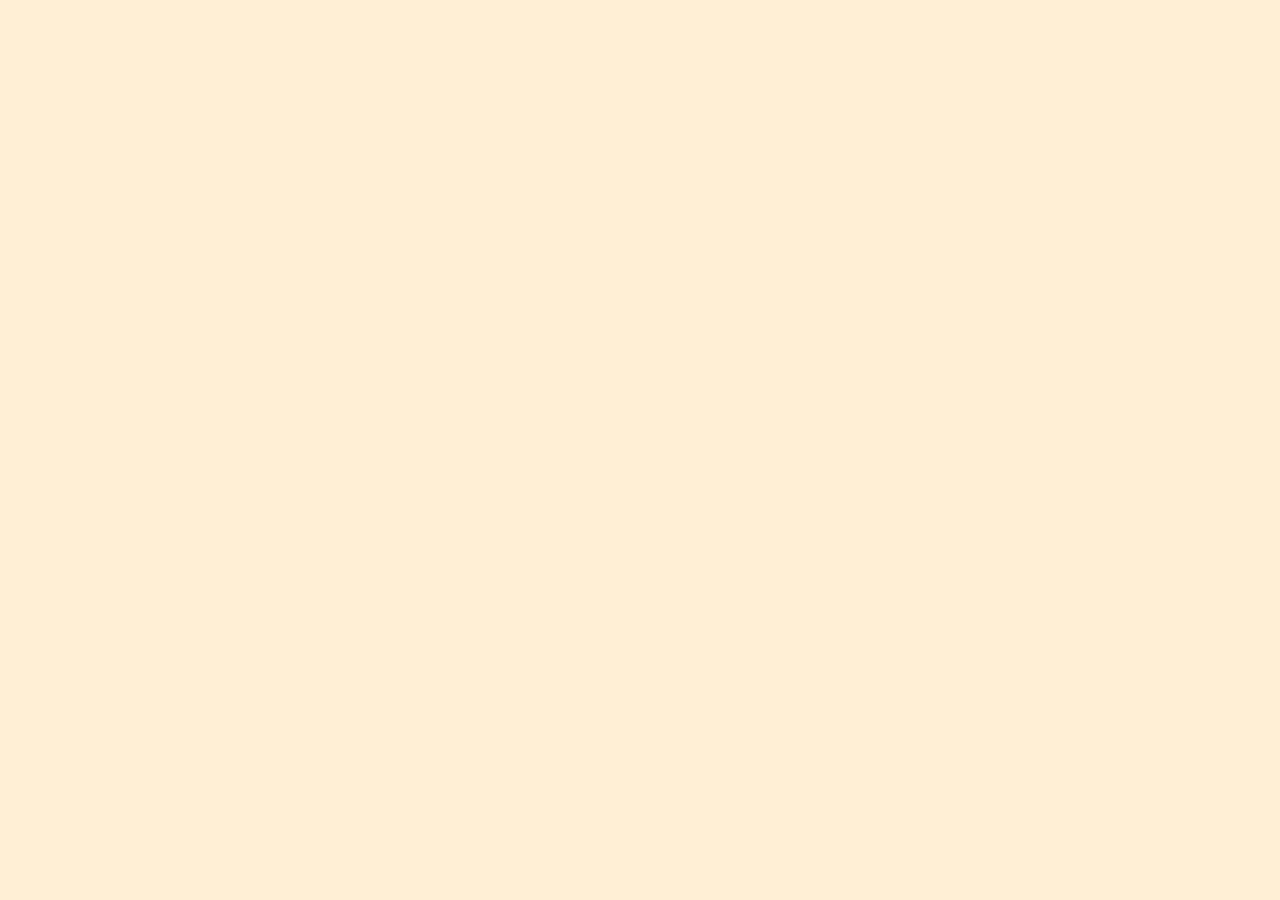
==== droids.html @ 9b1e3d7a "created roids page and made updates to css and js" ====
<!DOCTYPE html>
<html lang="en">
<head>
  <meta charset="UTF-8">
  <meta name="viewport" content="width=device-width, initial-scale=1.0">
  <link rel="stylesheet" href="main.css">
  <title>Droids</title>
</head>
<body>
  <script src="main.js"></script>
</body>
</html>
---- main.css ----
body {
  background-color:papayawhip;
}
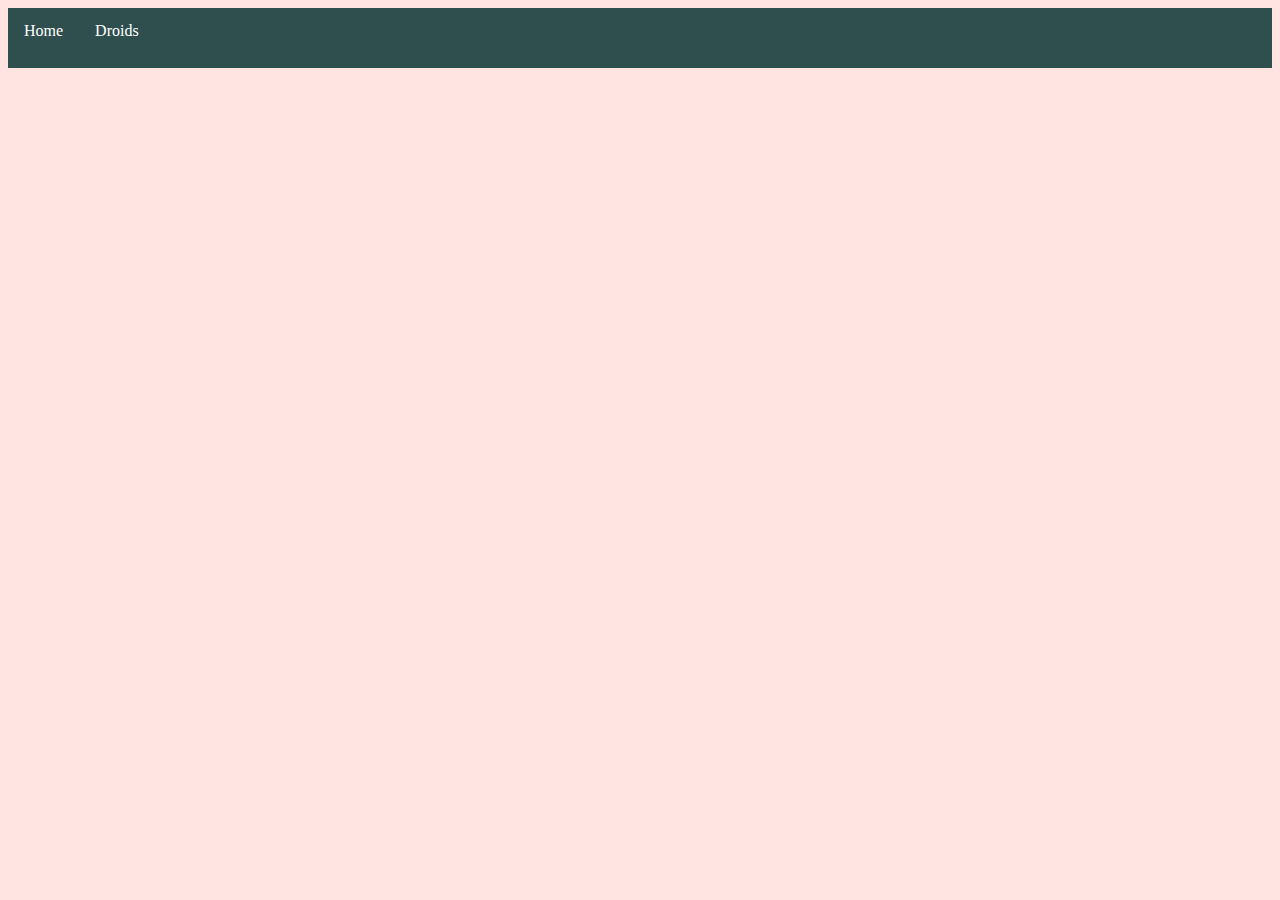
==== commit ed6ccb6c: "made style changes to nav" ====
--- a/droids.html
+++ b/droids.html
@@ -3,10 +3,19 @@
 <head>
   <meta charset="UTF-8">
   <meta name="viewport" content="width=device-width, initial-scale=1.0">
-  <link rel="stylesheet" href="main.css">
+  <link rel ="stylesheet" href="main.css">
   <title>Droids</title>
 </head>
 <body>
+  <header>
+    <nav class="navigation">
+      <ul>
+        <li class="nav-item"><a href="./index.html">Home</a></li>
+        <li class="nav-item"><a href="./droids.html">Droids</a></li>
+      </ul>
+    </nav>
+
+  </header>
   <script src="main.js"></script>
 </body>
 </html>
--- a/main.css
+++ b/main.css
@@ -1,3 +1,28 @@
 body {
-  background-color:papayawhip;
+  background-color:mistyrose;
 }
+
+ul {
+  list-style-type: none;
+  margin: 0;
+  padding: 0;
+  background-color: darkslategray;
+  height: 60px;
+}
+
+li {
+  float: left;
+}
+
+li a {
+  display: block;
+  color: white;
+  text-align: center;
+  padding: 14px 16px 14px 16px;
+  text-decoration: none;
+}
+
+li a:hover {
+  background-color: palegoldenrod;
+  color: black;
+}
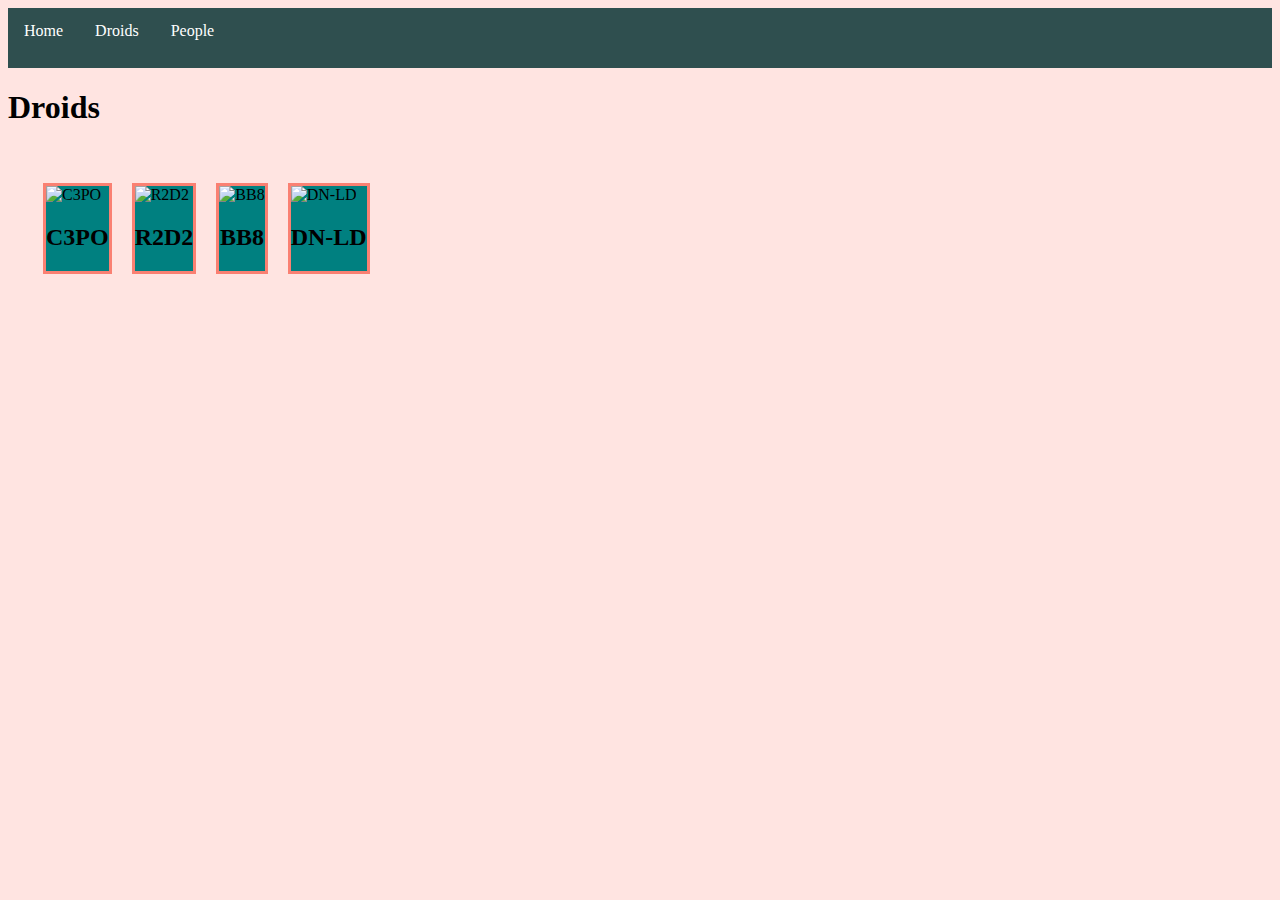
==== commit 19bd650b: "added people page. updated droids and index pages" ====
--- a/droids.html
+++ b/droids.html
@@ -1,21 +1,55 @@
 <!DOCTYPE html>
 <html lang="en">
-<head>
-  <meta charset="UTF-8">
-  <meta name="viewport" content="width=device-width, initial-scale=1.0">
-  <link rel ="stylesheet" href="main.css">
-  <title>Droids</title>
-</head>
-<body>
-  <header>
-    <nav class="navigation">
-      <ul>
-        <li class="nav-item"><a href="./index.html">Home</a></li>
-        <li class="nav-item"><a href="./droids.html">Droids</a></li>
-      </ul>
-    </nav>
+  <head>
+    <meta charset="UTF-8" />
+    <meta name="viewport" content="width=, initial-scale=1.0" />
+    <link rel="stylesheet" href="main.css" />
+    <title>Droids</title>
+  </head>
+  <body>
+    <header>
+      <nav class="navigation">
+        <ul>
+          <li class="nav-item"><a href="./index.html">Home</a></li>
+          <li class="nav-item"><a href="./droids.html">Droids</a></li>
+          <li class="nav-item"><a href="./people.html">People</a></li>
+        </ul>
+      </nav>
+    </header>
 
-  </header>
-  <script src="main.js"></script>
-</body>
+    <h1>Droids</h1>
+    <div class="card-container">
+      <div class="card">
+        <img
+          src="http://ids.si.edu/ids/deliveryService?id=NMAH-JN2017-01944-000001&max=1000"
+          alt="C3PO"
+        />
+        <h2>C3PO</h2>
+      </div>
+
+      <div class="card">
+        <img
+          src="https://www.model-space.com/media/catalog/product/cache/2/thumbnail/1280x/9df78eab33525d08d6e5fb8d27136e95/r/2/r2d2.jpg"
+          alt="R2D2"
+        />
+        <h2>R2D2</h2>
+      </div>
+      <div class="card">
+        <img
+          src="https://vignette.wikia.nocookie.net/starwars/images/6/68/BB8-Fathead.png/revision/latest?cb=20161108050455"
+          alt="BB8"
+        />
+        <h2>BB8</h2>
+      </div>
+      <div class="card">
+        <img
+          src="https://live.staticflickr.com/447/31522682471_7b02974ab5_b.jpg"
+          alt="DN-LD"
+        />
+        <h2>DN-LD</h2>
+      </div>
+    </div>
+
+    <script src="main.js"></script>
+  </body>
 </html>
--- a/main.css
+++ b/main.css
@@ -26,3 +26,42 @@
   background-color: palegoldenrod;
   color: black;
 }
+
+/* article {
+  display:flex;
+  flex-flow: row wrap;
+} */
+
+
+/* .section-1 {
+  font-family:'Courier New', Courier, monospace;
+  font-weight:bold;
+} */
+
+section {
+  padding: 25px;
+  font-family:Arial, Helvetica, sans-serif;
+  
+}
+
+.card-container {
+display: flex;
+flex-flow: row wrap;
+padding: 25px;
+}
+
+.card {
+  margin: 10px;
+  border: 3px solid salmon;
+  background-color:teal;
+}
+
+.card img {
+  height: 400px;
+
+}
+
+.card h2 {
+  text-align: center;
+  /* background-color:seashell; */
+}
